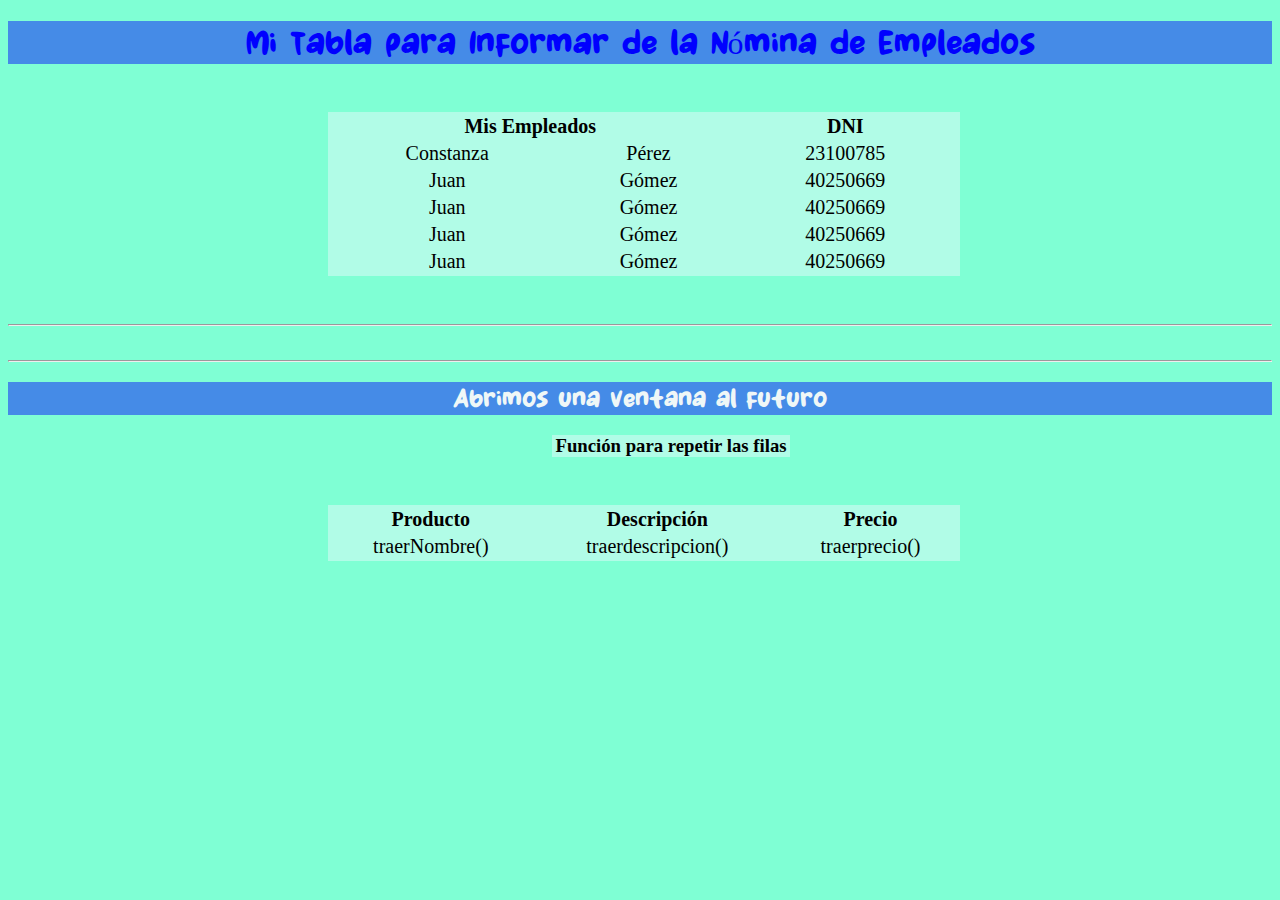
==== index.html @ d413ee51 "Estoy terminando mi proyecto" ====
<!DOCTYPE html>
<html lang="en">
<head>
    <meta charset="UTF-8">
    <meta http-equiv="X-UA-Compatible" content="IE=edge">
    <meta name="viewport" content="width=device-width, initial-scale=1.0">
    
    <link rel="stylesheet" href="./css/index.css">
    <title>Tablas en Html:: 04</title>
</head>
<body>

    <h1>Mi Tabla para Informar de la Nómina de Empleados</h1>

    <table>

        <tr>
            <th colspan="2">Mis Empleados</th>
            <!-- <th>Nombre</th>
            <th>Apellido</th> -->
            <th>DNI</th>
        </tr>

        <tr>
            <td>Constanza</td>
            <td>Pérez</td>
            <td>23100785</td>
        </tr>

        <tr>
            <td>Juan</td>
            <td>Gómez</td>
            <td>40250669</td>
        </tr>

        <tr>
            <td>Juan</td>
            <td>Gómez</td>
            <td>40250669</td>
        </tr>

        <tr>
            <td>Juan</td>
            <td>Gómez</td>
            <td>40250669</td>
        </tr>

        <tr>
            <td>Juan</td>
            <td>Gómez</td>
            <td>40250669</td>
        </tr>

    </table>


    <hr>
    <br>
    <hr>

    <h2>Abrimos una ventana al futuro</h2>

    <table class="tabla2">
        <tr>
            <th>Producto</th>
            <th>Descripción</th>
            <th>Precio</th>
        </tr>

        <h3>Función para repetir las filas</h3>
        <tr>
            <td>traerNombre()</td>
            <td>traerdescripcion()</td>
            <td>traerprecio()</td>
        </tr>
    </table>
    
</body>
</html>
---- css/index.css ----
body{
    background-color: aquamarine;
    text-align: center;
}

@font-face {
    font-family: miEstilo;
    src: url("../fuentes/Blueberry01.otf");
    font-weight: 500;
}

@font-face {
    font-family: miTexto;
    src: url("../fuentes/Blueberry02.ttf");
    font-weight: 900;
}

h1{
    background-color: #0000ff74;
    font-family: miEstilo, Cambria, Cochin, Georgia, Times, 'Times New Roman', serif;
    font-weight: 500;
    color: #0000ff;
}

h2{
    font-family: miTexto;
    font-weight: 900;
    color: #00ffff;
    text-align: justify;
}

h2{
    font-family: miTexto;
    font-weight: 900;
    color: #eff7f7;
    background-color: #0000ff74;
    text-align: center;
}



table{
    margin: 3rem;
    width: 50%;
    margin-left: 20rem;
    text-align: center;
    background-color: rgba(240, 248, 255, 0.449);
    font-size: 20px;
}

.tabla2{
    background-color: rgba(240, 248, 255, 0.449);
}
@media screen {
    
}

h3{
    background-color: rgba(240, 248, 255, 0.449);
    width: 238px;
    text-align: center;
    margin-left: 34rem;
}
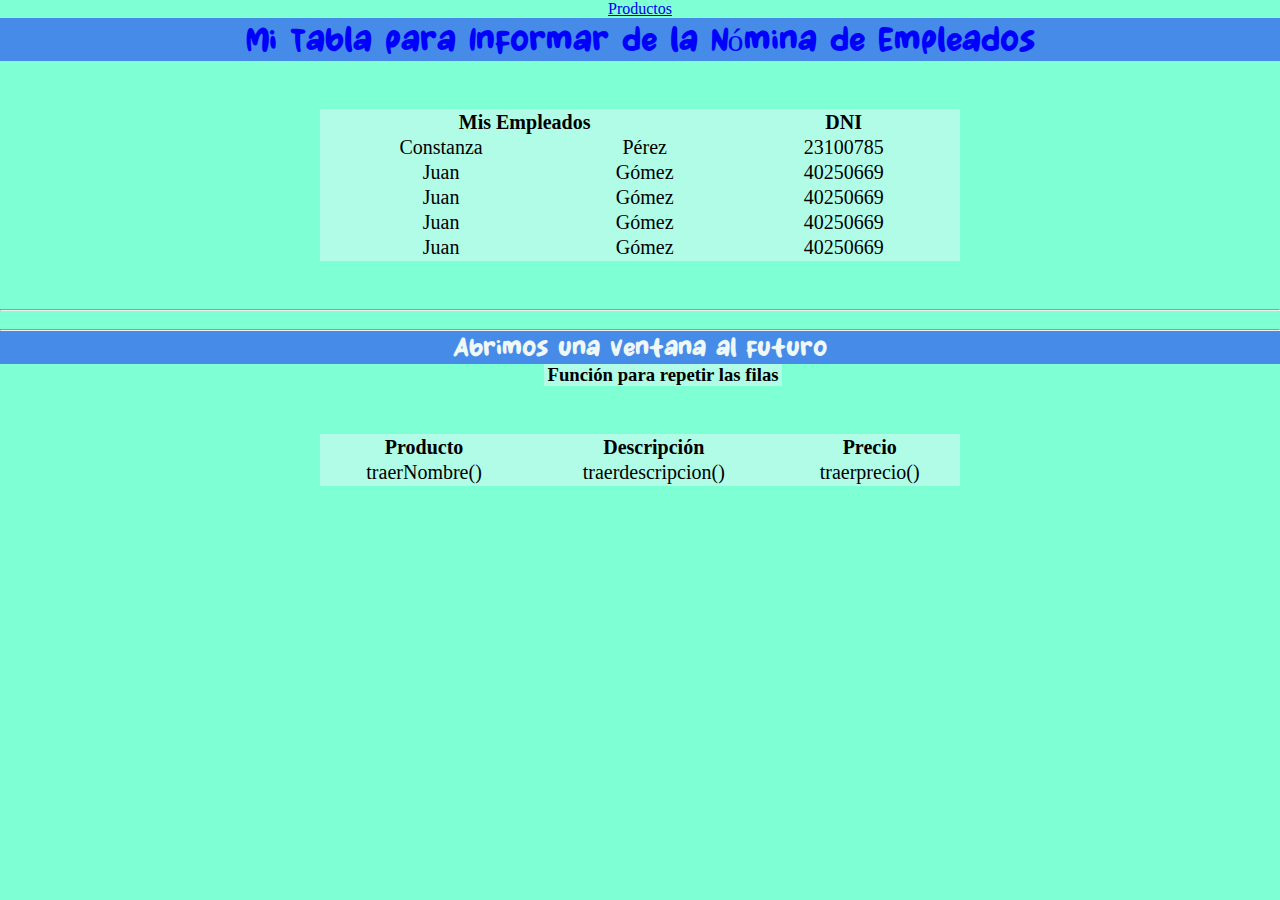
==== commit dfd8cd17: "Agrego pagina Productos" ====
--- a/index.html
+++ b/index.html
@@ -9,7 +9,11 @@
     <title>Tablas en Html:: 04</title>
 </head>
 <body>
-
+    <nav>
+        <ul>
+            <li><a href="./pages/productos.html">Productos</a></li>
+        </ul>
+    </nav>
     <h1>Mi Tabla para Informar de la Nómina de Empleados</h1>
 
     <table>
--- a/css/index.css
+++ b/css/index.css
@@ -1,3 +1,9 @@
+*{
+    margin: 0%;
+    padding: 0%;
+    box-sizing: border-box;
+}
+
 body{
     background-color: aquamarine;
     text-align: center;
